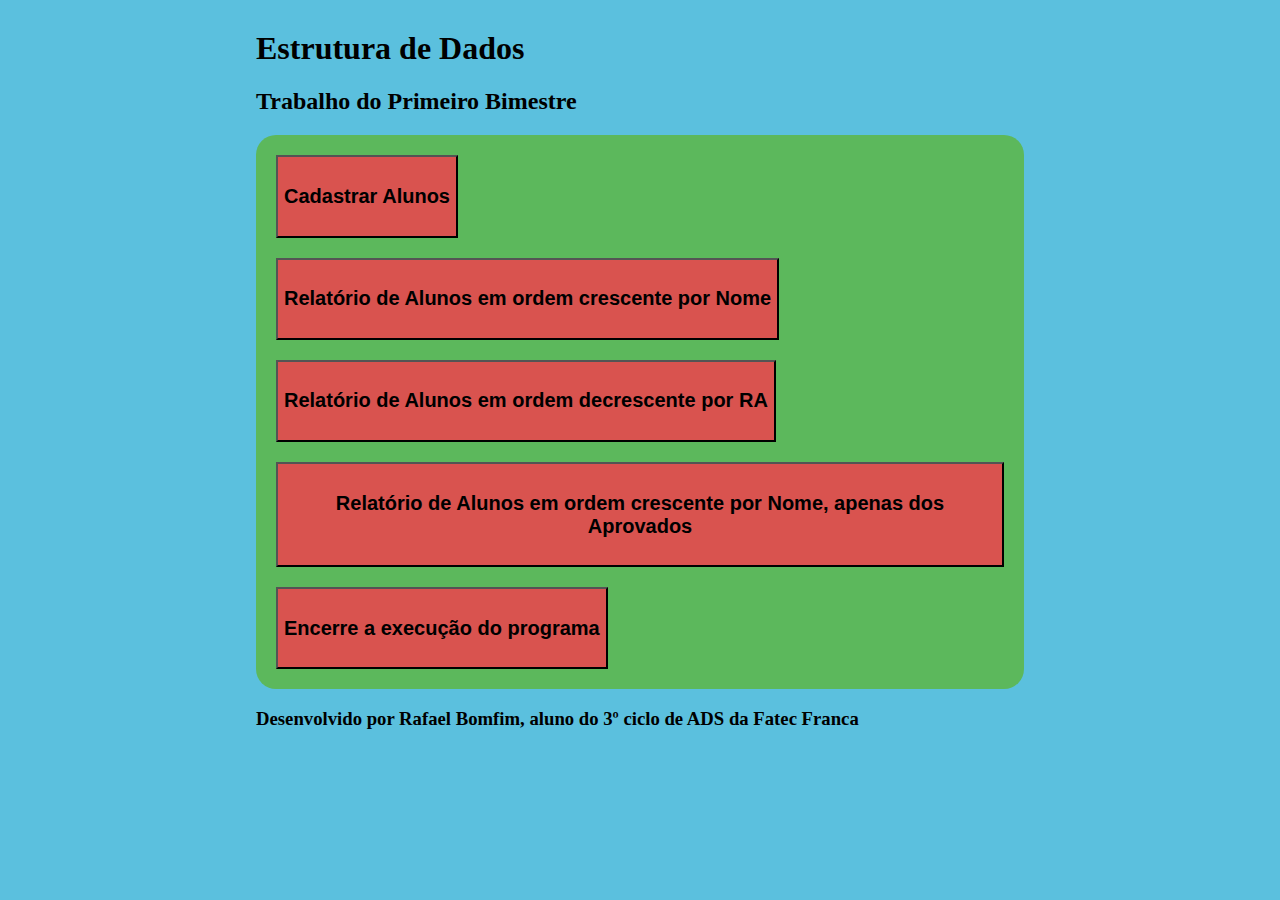
==== Trabalho 1º Bimestre/index.html @ 559c96c4 "Finalização da primeira parte do trabalho" ====
<!DOCTYPE html>
<html>
    <head>
        <meta charset="utf-8"/>
        <title> Estrutura de Dados </title>
        <script src="function.js"> </script> <!-- referência para o JS externo -->
        <link rel="stylesheet" type="text/css" href="style.css"> <!-- referência para o CSS externo --> 
     </head>
    <body>
        <header>
            <h1> Estrutura de Dados </h1>
            <h2> Trabalho do Primeiro Bimestre </h2>
        </header>
        <main>  
                <div> <!-- list item-->
                    <button class="botao" onClick="opc1()"><h4>Cadastrar Alunos</h4></button>
                </div>
                <div> <!-- list item-->
                    <button class="botao" onClick="opc2()"><h4>Relatório de Alunos em ordem crescente por Nome</h4></button>
                </div>
                <div> <!-- list item-->
                    <button class="botao" onClick="opc3()"><h4> Relatório de Alunos em ordem decrescente por RA </h4></button>
                </div>
                <div> <!-- list item-->
                    <button class="botao" onClick="opc4()"><h4> Relatório de Alunos em ordem crescente por Nome, apenas dos Aprovados </h4></button>
                </div> 
                <div> <!-- list item-->
                    <button class="botao" onClick="opc5()"><h4>Encerre a execução do programa </h4></button>
                </div>                   
        </main>
        <footer>
            <h3> Desenvolvido por Rafael Bomfim, aluno do 3º ciclo de ADS da Fatec Franca </h3>
        </footer>
    </body>
</html>
---- Trabalho 1º Bimestre/style.css ----
body {
    width: 60%; /* largura */
    margin: auto;/* centralizado */
    background-color: #5bc0de;
    margin-top: 30px; /* espaçamento externo acima */
  }
  
  div{
    padding: 10px; /* tamanho do espaço */
  }

  .botao{ /* estilização dos botões */ 
    background-color:  #d9534f;
    border-style: outset; /* definição de borda */
    font-size: 20px;
  }

  .botao:hover{ /* quando o mouse passa pelo botão */
    color: #000000;
    background-color: #428bca;
    border-radius: 10px 10px 10px 10px; /* curva da borda */
    border-style: inset;
  }
  
  main {
    background-color: #5cb85c;
    border-radius: 20px;
    padding: 10px;
  }
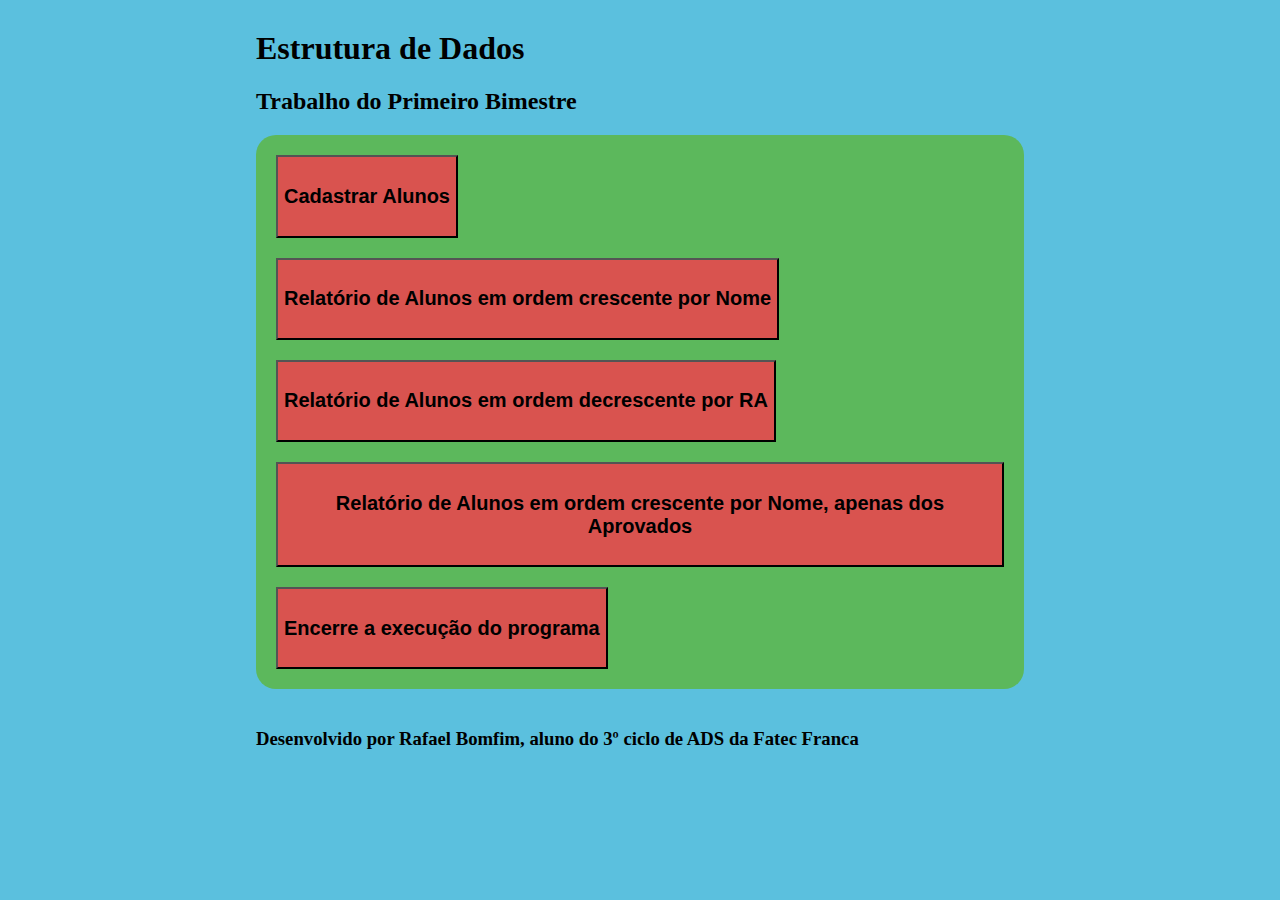
==== commit 7ba975ff: "Arrumando nome de past" ====
--- a/Trabalho 1º Bimestre/index.html
+++ b/Trabalho 1º Bimestre/index.html
@@ -28,6 +28,7 @@
                     <button class="botao" onClick="opc5()"><h4>Encerre a execução do programa </h4></button>
                 </div>                   
         </main>
+            <div id="vetor" type="object"></div>
         <footer>
             <h3> Desenvolvido por Rafael Bomfim, aluno do 3º ciclo de ADS da Fatec Franca </h3>
         </footer>
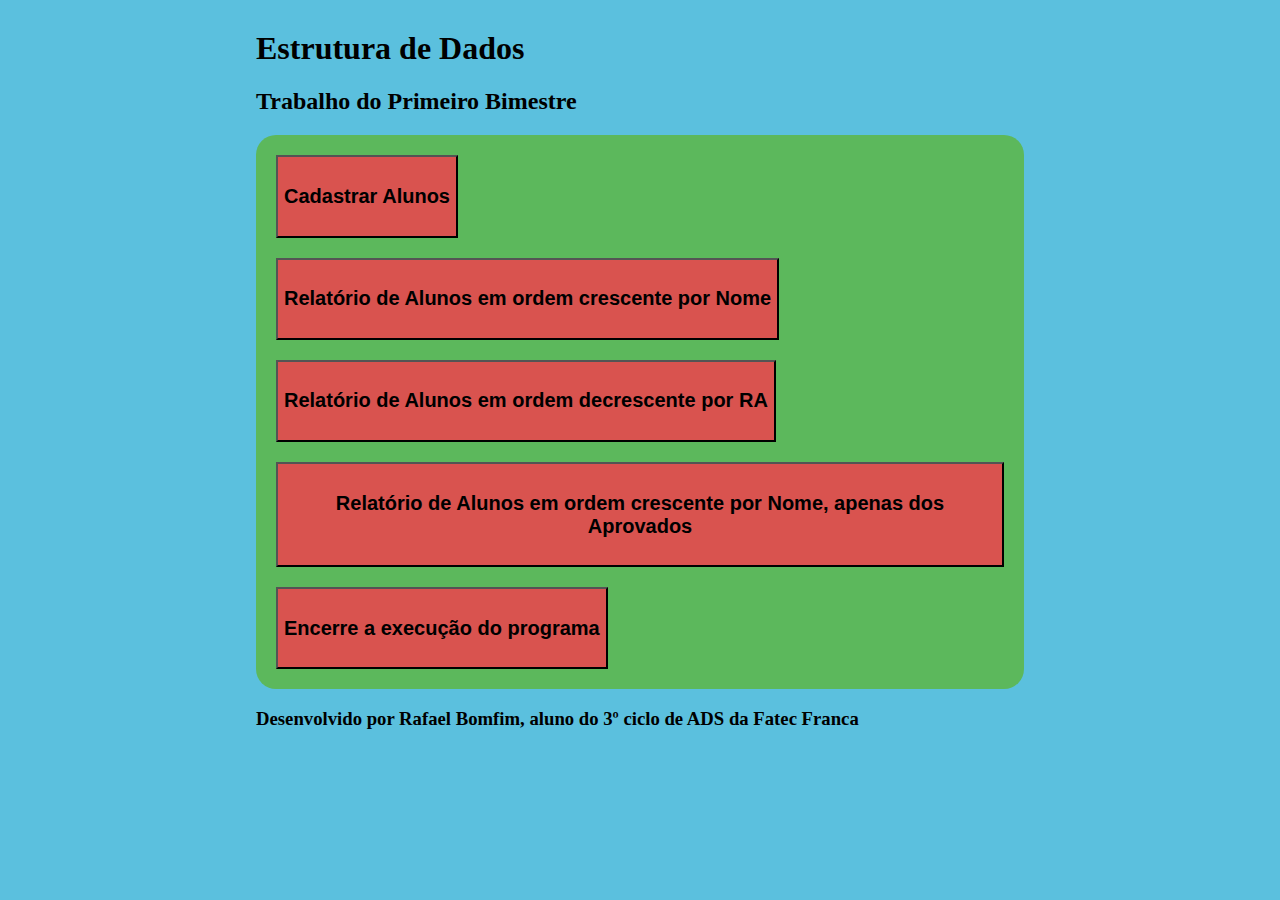
==== commit a97f1254: "Conserto da function relatAprovados" ====
--- a/Trabalho 1º Bimestre/index.html
+++ b/Trabalho 1º Bimestre/index.html
@@ -28,7 +28,6 @@
                     <button class="botao" onClick="opc5()"><h4>Encerre a execução do programa </h4></button>
                 </div>                   
         </main>
-            <div id="vetor" type="object"></div>
         <footer>
             <h3> Desenvolvido por Rafael Bomfim, aluno do 3º ciclo de ADS da Fatec Franca </h3>
         </footer>
